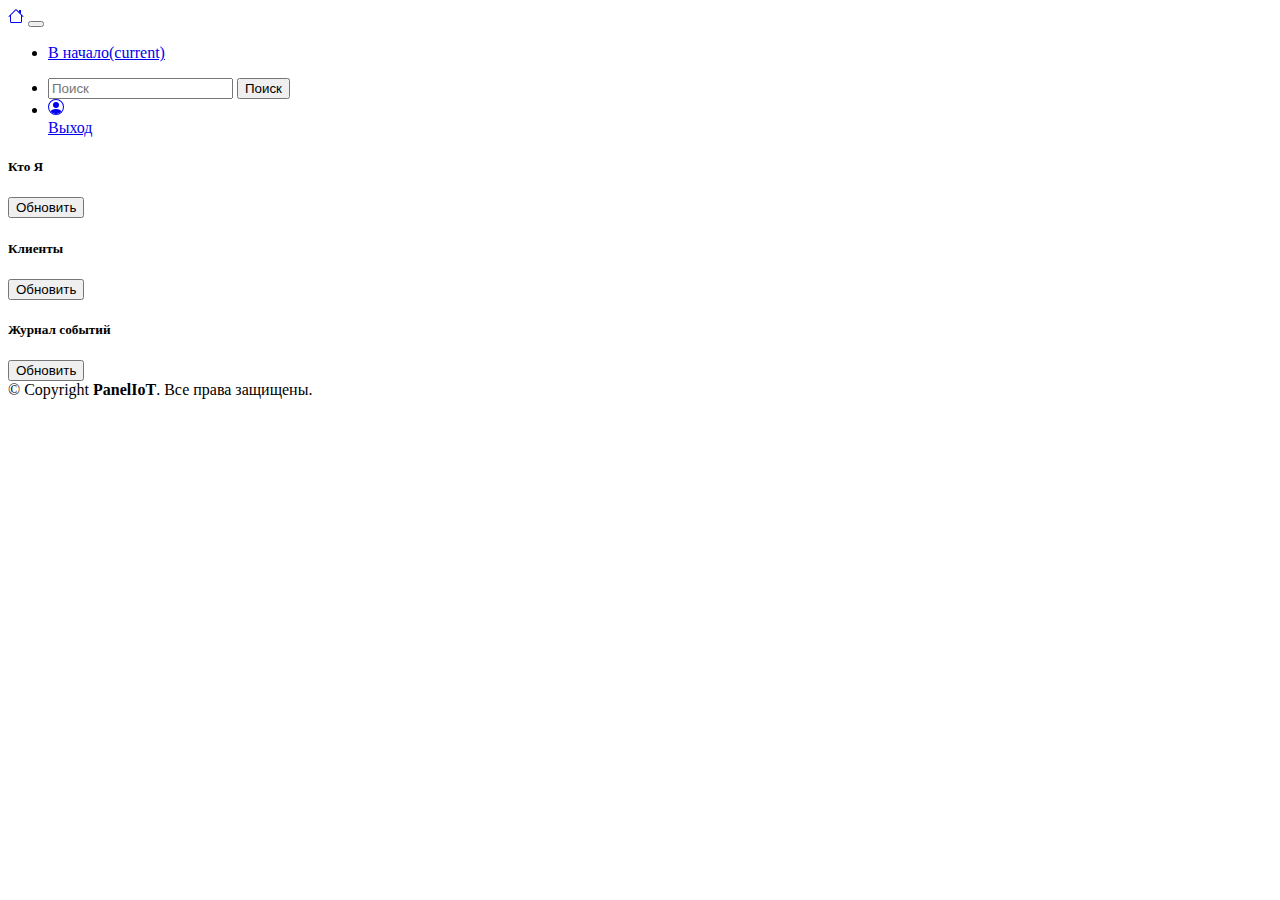
==== www/dashboard/index.html @ 6b4ccc81 "Initial commit." ====
<!DOCTYPE html>
<html lang="ru">
<head>
    <!-- Required meta tags -->
    <meta charset="utf-8">
    <meta name="description" content="PanelIoT: Главная">

    <!-- Required meta tags -->
    <meta name="viewport" content="width=device-width, initial-scale=1, shrink-to-fit=no">

    <title>Главная | PanelIoT</title>

    <!-- Bootstrap CSS -->
    <link rel="stylesheet" href="/assets/vendor/bootstrap/4.5.0/css/bootstrap.min.css" integrity="sha384-9aIt2nRpC12Uk9gS9baDl411NQApFmC26EwAOH8WgZl5MYYxFfc+NcPb1dKGj7Sk" crossorigin="anonymous">

    <!-- Favicons -->
    <link href="/assets/img/favicon.png" rel="icon">
    <link href="/assets/img/apple-touch-icon.png" rel="apple-touch-icon">

    <!-- Template Main CSS File -->
    <!-- Custom styles for this template -->
    <link href="/assets/css/main.css" rel="stylesheet" type="text/css">
    <link href="/assets/css/fonts.css" rel="stylesheet" type="text/css">
</head>

<body>
<header class="navbar navbar-expand-md navbar-dark fixed-top bg-dark">
    <a class="navbar-brand" href="/" title="В начало"><svg class="bi bi-house" width="1em" height="1em" viewBox="0 0 16 16" fill="currentColor" xmlns="http://www.w3.org/2000/svg">
        <path fill-rule="evenodd" d="M2 13.5V7h1v6.5a.5.5 0 00.5.5h9a.5.5 0 00.5-.5V7h1v6.5a1.5 1.5 0 01-1.5 1.5h-9A1.5 1.5 0 012 13.5zm11-11V6l-2-2V2.5a.5.5 0 01.5-.5h1a.5.5 0 01.5.5z" clip-rule="evenodd"/>
        <path fill-rule="evenodd" d="M7.293 1.5a1 1 0 011.414 0l6.647 6.646a.5.5 0 01-.708.708L8 2.207 1.354 8.854a.5.5 0 11-.708-.708L7.293 1.5z" clip-rule="evenodd"/>
    </svg></a>
    <button class="navbar-toggler" type="button" data-toggle="collapse" data-target="#navbarsExampleDefault" aria-controls="navbarsExampleDefault" aria-expanded="false" aria-label="Toggle navigation">
        <span class="navbar-toggler-icon"></span>
    </button>

    <div class="collapse navbar-collapse" id="navbarsDefault">
        <ul class="navbar-nav mr-auto">
            <li class="nav-item active">
                <a class="nav-link" href="/">В начало<span class="sr-only">(current)</span></a>
            </li>
        </ul>
        <ul class="navbar-nav flex-row ml-md-auto d-none d-md-flex">
            <li class="nav-item">
                <form class="form-inline my-2 mr-md-3 my-lg-0">
                    <input class="form-control mr-sm-2" type="search" placeholder="Поиск" aria-label="Поиск">
                    <button class="btn btn-outline-success my-2 my-sm-0" type="submit">Поиск</button>
                </form>
            </li>
            <li class="nav-item dropdown">
                <a class="nav-item nav-link dropdown-toggle mr-md-2" href="#" id="bd-versions" data-toggle="dropdown" aria-haspopup="true" aria-expanded="false">
                    <svg class="bi bi-people-circle" width="1em" height="1em" viewBox="0 0 16 16" fill="currentColor" xmlns="http://www.w3.org/2000/svg">
                        <path d="M13.468 12.37C12.758 11.226 11.195 10 8 10s-4.757 1.225-5.468 2.37A6.987 6.987 0 008 15a6.987 6.987 0 005.468-2.63z"/>
                        <path fill-rule="evenodd" d="M8 9a3 3 0 100-6 3 3 0 000 6z" clip-rule="evenodd"/>
                        <path fill-rule="evenodd" d="M8 1a7 7 0 100 14A7 7 0 008 1zM0 8a8 8 0 1116 0A8 8 0 010 8z" clip-rule="evenodd"/>
                    </svg>
                </a>
                <div class="dropdown-menu dropdown-menu-right">
                    <a id="username" class="dropdown-item" href="#" title="Профиль"></a>
                    <div class="dropdown-divider"></div>
                    <a class="dropdown-item " href="#" title="Выход из системы" onclick="SignOut()">Выход</a>
                </div>
            </li>
        </ul>
    </div>
</header>

<main role="main">
    <div class="container">
        <div class="row">
            <div class="col p-2 bd-highlight">
                <div class="card">
                    <h5 class="card-header">Кто Я</h5>
                    <div class="card-body">
                        <div id="table-whoami" class="table-responsive"></div>
                        <div class="float-right mt-3">
                            <button type="button" class="btn btn-secondary" onclick="GetWhoAmI()">Обновить</button>
                        </div>
                    </div>
                </div>
            </div>
        </div>

        <div class="row">
            <div class="col p-2 bd-highlight">
                <div class="card">
                    <h5 class="card-header">Клиенты</h5>
                    <div class="card-body">
                        <div id="table-client" class="table-responsive"></div>
                        <div class="float-right mt-3">
                            <button type="button" class="btn btn-secondary" onclick="GetClients()">Обновить</button>
                        </div>
                    </div>
                </div>
            </div>
        </div>

        <div class="row">
            <div class="col p-2 bd-highlight">
                <div class="card">
                    <h5 class="card-header">Журнал событий</h5>
                    <div class="card-body">
                        <div id="table-log" class="table-responsive"></div>
                        <div class="float-right mt-3">
                            <button type="button" class="btn btn-secondary" onclick="GetEvents()">Обновить</button>
                        </div>
                    </div>
                </div>
            </div>
        </div>
    </div> <!-- /container -->
</main>

<!-- ======= Footer ======= -->
<footer id="footer">
    <div class="container">
        <div class="copyright text-center">
            &copy; Copyright <strong><span>PanelIoT</span></strong>. Все права защищены.
        </div>
    </div>
</footer><!-- End #footer -->

<a href="#" class="back-to-top"><i class="icofont-simple-up"></i></a>

<!-- Optional JavaScript -->
<!-- jQuery first, then Popper.js, then Bootstrap JS -->
<script src="https://code.jquery.com/jquery-3.5.1.slim.min.js" integrity="sha384-DfXdz2htPH0lsSSs5nCTpuj/zy4C+OGpamoFVy38MVBnE+IbbVYUew+OrCXaRkfj" crossorigin="anonymous"></script>
<script src="https://cdn.jsdelivr.net/npm/popper.js@1.16.0/dist/umd/popper.min.js" integrity="sha384-Q6E9RHvbIyZFJoft+2mJbHaEWldlvI9IOYy5n3zV9zzTtmI3UksdQRVvoxMfooAo" crossorigin="anonymous"></script>
<script src="/assets/vendor/bootstrap/4.5.0/js/bootstrap.min.js" integrity="sha384-OgVRvuATP1z7JjHLkuOU7Xw704+h835Lr+6QL9UvYjZE3Ipu6Tp75j7Bh/kR0JKI" crossorigin="anonymous"></script>
<script src="/assets/vendor/crypto-js/hmac-sha256.js" type="text/javascript"></script>
<script>
    let token;
    let methodMap;
    let I;

    function empty(e) {
        switch (e) {
            case "":
            case 0:
            case false:
            case null:
            case undefined:
                return true;
            default:
                return false;
        }
    }

    function parseJWT(token) {
        try {
            // Get Token Header
            const base64HeaderUrl = token.split('.')[0];
            const base64Header = base64HeaderUrl.replace('-', '+').replace('_', '/');
            const headerData = JSON.parse(window.atob(base64Header));

            // Get Token payload and date's
            const base64Url = token.split('.')[1];
            const base64 = base64Url.replace('-', '+').replace('_', '/');
            const dataJWT = JSON.parse(window.atob(base64));

            dataJWT.header = headerData;

            // TODO: add expiration at check ...

            return dataJWT;
        } catch (err) {
            return false;
        }
    }

    class Token {

        constructor(hash) {
            this.parse(hash);
        }

        init(accessToken, refreshToken) {
            let success = false;

            if (!empty(accessToken)) {
                localStorage.setItem('accessToken', accessToken);
                success = true;
            }

            if (!empty(refreshToken)) {
                localStorage.setItem('refreshToken', refreshToken);
                success = true;
            }

            return success;
        }

        getAccess() {
            return localStorage.getItem('accessToken');
        }

        getRefresh() {
            return localStorage.getItem('refreshToken');
        }

        clear() {
            localStorage.removeItem('accessToken');
            localStorage.removeItem('refreshToken');
        }

        parse(hash) {
            if (!empty(hash)) {
                const search = hash.substr(1);

                let params = new URLSearchParams(search);

                let access_token = params.get("access_token");
                let refresh_token = decodeURIComponent(params.get("refresh_token"));

                if (this.init(access_token, refresh_token)) {
                    document.location.hash = '#';
                }
            }
        }

        async refresh() {
            const refreshToken = this.getRefresh();

            if (empty(refreshToken))
                return false;

            const body = {
                'grant_type': 'refresh_token',
                'refresh_token': refreshToken
            }

            const response = await fetch('/oauth2/token', {
                method: 'POST',
                headers: {'Content-Type': 'application/json'},
                body: JSON.stringify(body),
                mode: "cors",
                cache: "no-store",
                credentials: 'omit'
            });

            if (response.ok) {
                const json = await response.json();
                return this.init(json['access_token'], json['refresh_token']);
            }

            return false;
        }

        expired(accessToken) {
            if (!empty(accessToken)) {
                const jwtDecoded = parseJWT(accessToken);
                if (jwtDecoded) {
                    let now = new Date();
                    let exp = new Date(jwtDecoded.exp * 1000);
                    return now >= exp;
                }
            }
            return false;
        }

        async validate() {
            const accessToken = this.getAccess();
            if (empty(accessToken))
                return false;
            if (this.expired(accessToken)) {
                return await this.refresh();
            }
            return true;
        }
    }

    async function CheckResponse(json, status) {
        let message;
        let location;

        if (json.hasOwnProperty('error')) {
            if (json['error'].hasOwnProperty('message')) {
                message = json["error"]["message"];
            } else {
                message = json["error_description"];
            }
        }

        if (status === 400) {
            return undefined;
        } else if (status === 401) {
            location = '/welcome/';
        } else if (status === 403) {
            // Refresh token
            const refresh = await token.refresh();
            if (!refresh) {
                location = '/welcome/';
            }
        } else if (status === 404) {
            location = `/error/404?error=not_found&error_description=${encodeURIComponent(message)}`;
        } else if (status === 500) {
            location = `/error/500?error=server_error&error_description=${encodeURIComponent(message)}`;
        } else {
            location = `/error/error?code=${status}&error=invalid_request&error_description=${encodeURIComponent(message)}`;
        }

        return location;
    }

    /**
     * @return {json}
     */
    async function AsyncFetch (path, method = "GET", body = null, headers = {}) {

        const apiPath = `/api/v1${path}`;

        // await response of fetch call
        let response = await fetch(apiPath, {
            method: method,
            headers: headers,
            body: body,
            mode: 'cors',
            cache: 'no-store'
        });

        const json = await response.json();

        if (response.ok)
            return json;

        console.log(method + ' ' + apiPath);
        console.log(JSON.stringify(json, undefined, 2));

        const location = await CheckResponse(json, response.status);

        if (empty(location))
            return json;

        window.location.replace(location);
    }

    /**
     * @return {json}
     */
    async function TokenFetch(path, method = "GET", body = null, initHeaders = {}) {

        if (await token.validate()) {
            let headers = new Headers(initHeaders);
            headers.append('Authorization', `Bearer ${token.getAccess()}`)
            return AsyncFetch(path, method, body, headers);
        }

        Welcome();
    }

    /**
     * @return {string}
     */
    function JsonToTableOne(json) {
        let i, txt;

        txt = '<table class="table table-sm table-striped">';
        txt += '<thead>';
        txt += '<tr>';
        txt += '<th scope="col">key</th>';
        txt += `<th scope="col">value</th>`;
        txt += '</tr>';
        txt += '</thead>';

        txt += '<tbody>';
        for (i in json) {
            const value = json[i];
            txt += '<tr>';
            txt += `<th scope="row">${i}</th>`;
            if (typeof value === 'object') {
                txt += `<td scope="row">${JSON.stringify(value, undefined, 2)}</td>`;
            } else {
                txt += `<td scope="row">${value}</td>`;
            }
            txt += '</tr>';
        }

        txt += '</tbody>';
        txt += '</table>';

        return txt;
    }

    function AddActionButton(id, classId, stateId) {
        let txt;
        let x;

        txt =
            `<div class="btn-group">
            <button type="button" class="btn btn-sm btn-secondary dropdown-toggle" data-toggle="dropdown" aria-haspopup="true" aria-expanded="false">
                Действие
            </button>
            <div class="dropdown-menu">`;

        for (x in methodMap) {
            let Item = methodMap[x];
            if (Item['class'] === classId && Item['state'] === stateId) {
                const methodId = Item['id'];
                txt += `<a id="${id}-${methodId}" class="dropdown-item" href="#${id}-${methodId}" data-object="${id}" data-method="${methodId}" data-code="${Item['code']}" data-class-code="${Item['classcode']}" onclick="MethodRun(${id}, ${methodId})">${Item['label']}</a>`;
            }
        }

        txt += `
            </div>
        </div>`;

        return txt;
    }

    /**
     * @return {string}
     */
    function JsonToTable(json) {
        let obj, x, i, txt, index;

        txt = '<table class="table table-sm table-hover table-striped">';
        txt += '<thead>';
        txt += '<tr>';

        txt += '<th scope="col">#</th>';

        obj = json[0];
        for (i in obj)
            txt += `<th scope="col">${i}</th>`;

        txt += '</tr>';
        txt += '</thead>';

        txt += '<tbody>';

        index = 0;
        for (x in json) {
            txt += '<tr>';

            txt += `<th scope="row">${++index}</th>`;

            obj = json[x];

            for (i in obj) {
                txt += `<td scope="row">${obj[i]}</td>`;
            }

            txt += '</tr>';
        }

        txt += '</tbody>';
        txt += '</table>';

        return txt;
    }

    /**
     * @return {string}
     */
    function JsonToActionTable(json) {
        let obj, x, i, txt, index;

        txt = '<table class="table table-sm table-hover table-striped">';
        txt += '<thead>';
        txt += '<tr>';

        txt += '<th scope="col">#</th>';
        txt += '<th scope="col">Action</th>';

        obj = json[0];
        for (i in obj)
            txt += `<th scope="col">${i}</th>`;

        txt += '</tr>';
        txt += '</thead>';

        txt += '<tbody>';

        index = 0;
        for (x in json) {
            txt += '<tr>';

            txt += `<th scope="row">${++index}</th>`;

            obj = json[x];

            if (obj.hasOwnProperty('class') && obj.hasOwnProperty('state')) {
                txt += `<th scope="row">${AddActionButton(obj['id'], obj['class'], obj['state'])}</th>`
            }

            for (i in obj) {
                txt += `<td scope="row">${obj[i]}</td>`;
            }

            txt += '</tr>';
        }

        txt += '</tbody>';
        txt += '</table>';

        return txt;
    }

    function Welcome() {
        localStorage.removeItem('Session');
        localStorage.removeItem('Secret');

        token.clear();

        window.location.replace("/welcome/");
    }

    function SignOut() {
        TokenFetch('/sign/out', 'POST')
            .then((json) => {
                if (json.hasOwnProperty('error')) {
                    console.log(json['error']['message']);
                } else {
                    Welcome();
                }
            }).catch((e) => {
            console.log(e.message);
        });
    }

    /**
     * @return {json}
     */
    async function SignFetch (path, method = "GET", body = null, initHeaders = {}) {

        let headers = new Headers(initHeaders);

        const Session = localStorage.getItem('Session');
        const Secret = localStorage.getItem('Secret');

        if (!empty(Secret)) {
            const Nonce = (Date.now() * 1000).toString();

            const sigData = `${path}${Nonce}${JSON.stringify(body)}`;

            const Signature = CryptoJS.HmacSHA256(sigData, Secret).toString()

            headers.append('Session', Session);
            headers.append('Nonce', Nonce);
            headers.append('Signature', Signature);

            console.log('Session: ' + Session);
            console.log('Nonce: ' + Nonce);
            console.log('sigData: ' + sigData);
            console.log('Signature: ' + Signature);
        }

        return AsyncFetch(path, method, body, headers);
    }

    /**
     * @return {json}
     */
    async function GetMethod(classcode, statecode, actioncode) {
        let result = null;

        let body = {
            classcode: classcode,
            statecode: statecode,
            actioncode: actioncode
        };

        await TokenFetch('/method/get', 'POST', JSON.stringify(body), {
            'Content-Type': 'application/json'
        }).then((json) => {
            if (json.hasOwnProperty('error')) {
                console.log(json['error']['message']);
            } else {
                result = json;
            }
        }).catch((e) => {
            console.log(e.message);
        });

        return result;
    }

    function GetClients() {
        let params = {
            fields: ['id', 'statelabel', 'classlabel', 'typecode', 'typename', 'code', 'label', 'fullname', 'localecode', 'localedescription', 'operdate', 'class', 'state']
        };

        TokenFetch('/client/list', 'POST', JSON.stringify(params), {
            'Content-Type': 'application/json'
        }).then((json) => {
            if (!empty(json)) {
                $('#table-client').html(JsonToActionTable(json));
            }
        }).catch((e) => {
            console.log(e.message);
        });
    }

    function GetEvents() {
        let params = {
            fields: ['typename', 'datetime', 'username', 'session', 'code', 'text'],
            orderby: ['id desc']
        };

        TokenFetch('/event/log/list', 'POST', JSON.stringify(params), {
            'Content-Type': 'application/json'
        }).then((json) => {
            if (!empty(json)) {
                $('#table-log').html(JsonToTable(json));
            }
        }).catch((e) => {
            console.log(e.message);
        });
    }

    function InitMethods() {
        TokenFetch('/method/list'
        ).then((json) => {
            if (!empty(json)) {
                methodMap = json;
                //console.table(methodMap);
            }
        }).catch((e) => {
            console.log(e.message);
        });
    }

    function MethodRun(id, method) {

        let elem = document.getElementById(`${id}-${method}`);
        const code = elem.dataset.classCode;

        let body = {
            id: id,
            method: method
        };

        TokenFetch('/method/run', 'POST', JSON.stringify(body), {
            'Content-Type': 'application/json'
        }).then(function (json) {
            if (!empty(json)) {

                if (code === 'client') {
                    GetClients();
                }

                GetEvents();
            }
        }).catch((e) => {
            console.log(e);
        });
    }

    function GetWhoAmI() {
        TokenFetch('/whoami'
        ).then((json) => {
            if (!empty(json)) {
                I = json;
                $('#username').html(I.profile.name);
                $('#table-whoami').html(JsonToTableOne(json));
            }
        }).catch((e) => {
            console.log(e.message);
        });
    }

    function Update() {
        GetWhoAmI();
        GetClients();
        GetEvents();
    }

    $(document).ready(function() {
        token = new Token(document.location.hash);
        InitMethods();
        Update();
    });
</script>
</body>
</html>
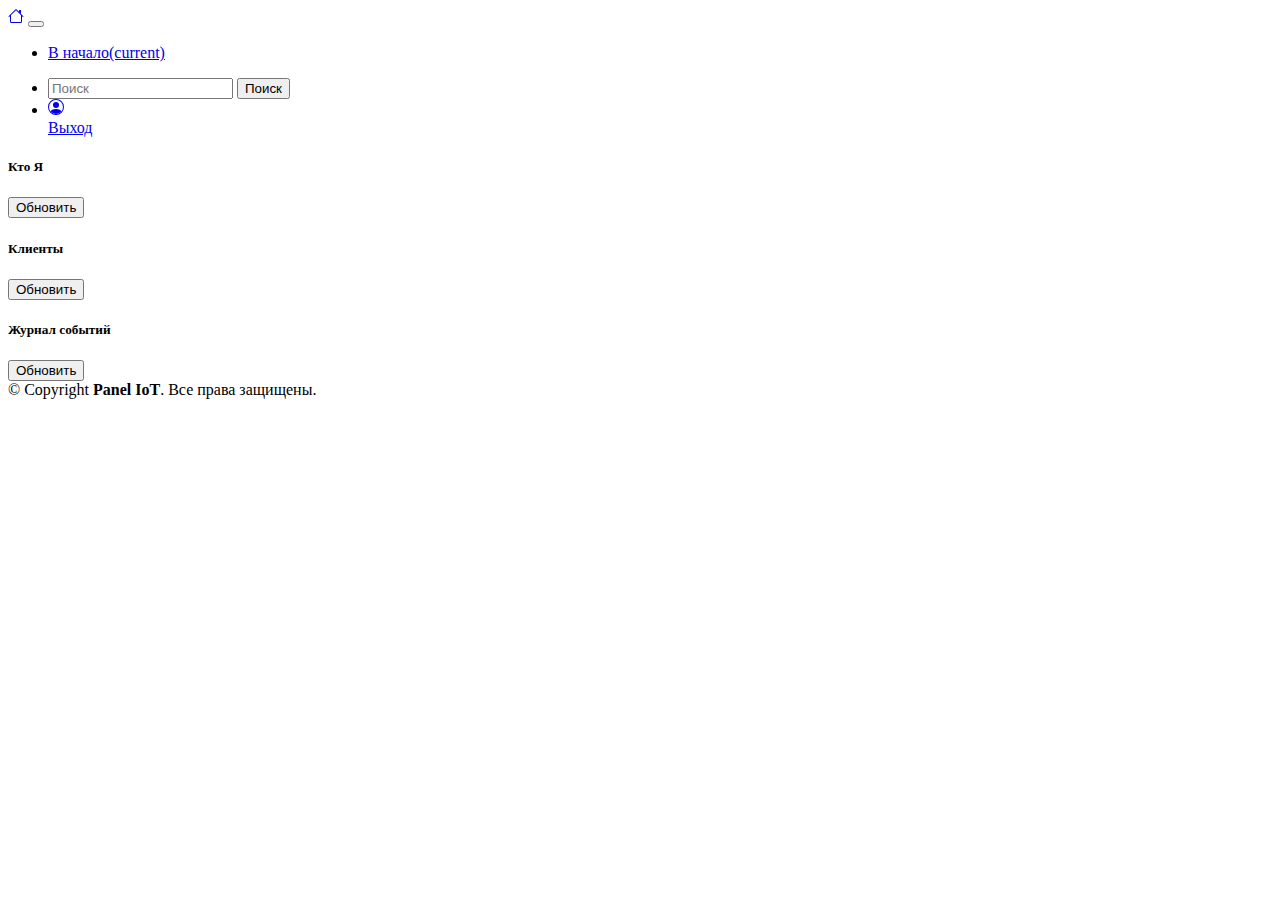
==== commit b2fd50c1: "Updated." ====
--- a/www/dashboard/index.html
+++ b/www/dashboard/index.html
@@ -3,12 +3,16 @@
 <head>
     <!-- Required meta tags -->
     <meta charset="utf-8">
-    <meta name="description" content="PanelIoT: Главная">
+    <meta name="description" content="Panel IoT: Главная">
 
     <!-- Required meta tags -->
     <meta name="viewport" content="width=device-width, initial-scale=1, shrink-to-fit=no">
 
-    <title>Главная | PanelIoT</title>
+    <!-- SignIn -->
+    <meta name="signin-scope" content="api">
+    <meta name="signin-client_id" content="web-paneliot.ru">
+
+    <title>Главная | Panel IoT</title>
 
     <!-- Bootstrap CSS -->
     <link rel="stylesheet" href="/assets/vendor/bootstrap/4.5.0/css/bootstrap.min.css" integrity="sha384-9aIt2nRpC12Uk9gS9baDl411NQApFmC26EwAOH8WgZl5MYYxFfc+NcPb1dKGj7Sk" crossorigin="anonymous">
@@ -87,7 +91,7 @@
                     <div class="card-body">
                         <div id="table-client" class="table-responsive"></div>
                         <div class="float-right mt-3">
-                            <button type="button" class="btn btn-secondary" onclick="GetClients()">Обновить</button>
+                            <button type="button" class="btn btn-secondary" onclick="GetStaff()">Обновить</button>
                         </div>
                     </div>
                 </div>
@@ -114,7 +118,7 @@
 <footer id="footer">
     <div class="container">
         <div class="copyright text-center">
-            &copy; Copyright <strong><span>PanelIoT</span></strong>. Все права защищены.
+            &copy; Copyright <strong><span>Panel IoT</span></strong>. Все права защищены.
         </div>
     </div>
 </footer><!-- End #footer -->
@@ -169,20 +173,22 @@
 
     class Token {
 
-        constructor(hash) {
-            this.parse(hash);
-        }
-
-        init(accessToken, refreshToken) {
+        constructor(clientId, accessName, refreshName) {
+            this.clientId = clientId;
+            this.accessName = accessName;
+            this.refreshName = refreshName;
+        }
+
+        save(accessToken, refreshToken) {
             let success = false;
 
             if (!empty(accessToken)) {
-                localStorage.setItem('accessToken', accessToken);
+                localStorage.setItem(this.accessName, accessToken);
                 success = true;
             }
 
             if (!empty(refreshToken)) {
-                localStorage.setItem('refreshToken', refreshToken);
+                localStorage.setItem(this.refreshName, refreshToken);
                 success = true;
             }
 
@@ -190,31 +196,39 @@
         }
 
         getAccess() {
-            return localStorage.getItem('accessToken');
+            return localStorage.getItem(this.accessName);
         }
 
         getRefresh() {
-            return localStorage.getItem('refreshToken');
+            return localStorage.getItem(this.refreshName);
         }
 
         clear() {
-            localStorage.removeItem('accessToken');
-            localStorage.removeItem('refreshToken');
+            localStorage.removeItem(this.accessName);
+            localStorage.removeItem(this.refreshName);
         }
 
         parse(hash) {
-            if (!empty(hash)) {
-                const search = hash.substr(1);
-
-                let params = new URLSearchParams(search);
-
-                let access_token = params.get("access_token");
-                let refresh_token = decodeURIComponent(params.get("refresh_token"));
-
-                if (this.init(access_token, refresh_token)) {
-                    document.location.hash = '#';
-                }
-            }
+            if (empty(hash))
+                return false;
+
+            const search = hash.substr(1);
+
+            let params = new URLSearchParams(search);
+
+            let access_token = params.get("access_token");
+            let refresh_token = decodeURIComponent(params.get("refresh_token"));
+
+            return this.save(access_token, refresh_token);
+        }
+
+        async new() {
+            const body = {
+                client_id: this.clientId,
+                grant_type: 'client_credentials',
+            }
+
+            return await this.fetchToken(body);
         }
 
         async refresh() {
@@ -224,10 +238,15 @@
                 return false;
 
             const body = {
-                'grant_type': 'refresh_token',
-                'refresh_token': refreshToken
-            }
-
+                client_id: this.clientId,
+                grant_type: 'refresh_token',
+                refresh_token: refreshToken
+            }
+
+            return await this.fetchToken(body);
+        }
+
+        async fetchToken(body) {
             const response = await fetch('/oauth2/token', {
                 method: 'POST',
                 headers: {'Content-Type': 'application/json'},
@@ -237,12 +256,13 @@
                 credentials: 'omit'
             });
 
-            if (response.ok) {
-                const json = await response.json();
-                return this.init(json['access_token'], json['refresh_token']);
-            }
-
-            return false;
+            if (!response.ok) {
+                this.clear();
+                throw new Error(`Fetch token failed: ${response.statusText}`);
+            }
+
+            const json = await response.json();
+            return this.save(json['access_token'], json['refresh_token']);
         }
 
         expired(accessToken) {
@@ -257,6 +277,16 @@
             return false;
         }
 
+        async update() {
+            const accessToken = this.getAccess();
+            if (empty(accessToken))
+                return await this.new();
+            if (this.expired(accessToken)) {
+                return await this.refresh();
+            }
+            return true;
+        }
+
         async validate() {
             const accessToken = this.getAccess();
             if (empty(accessToken))
@@ -269,10 +299,12 @@
     }
 
     async function CheckResponse(json, status) {
+        let error;
         let message;
         let location;
 
         if (json.hasOwnProperty('error')) {
+            error = json['error']['error'];
             if (json['error'].hasOwnProperty('message')) {
                 message = json["error"]["message"];
             } else {
@@ -281,6 +313,11 @@
         }
 
         if (status === 400) {
+            if (error === 'invalid_grand') {
+                token.clear();
+            } else {
+                window.alert(message);
+            }
             return undefined;
         } else if (status === 401) {
             location = '/welcome/';
@@ -288,6 +325,7 @@
             // Refresh token
             const refresh = await token.refresh();
             if (!refresh) {
+                token.clear();
                 location = '/welcome/';
             }
         } else if (status === 404) {
@@ -574,7 +612,7 @@
         return result;
     }
 
-    function GetClients() {
+    function GetStaff() {
         let params = {
             fields: ['id', 'statelabel', 'classlabel', 'typecode', 'typename', 'code', 'label', 'fullname', 'localecode', 'localedescription', 'operdate', 'class', 'state']
         };
@@ -635,7 +673,7 @@
             if (!empty(json)) {
 
                 if (code === 'client') {
-                    GetClients();
+                    GetStaff();
                 }
 
                 GetEvents();
@@ -660,12 +698,17 @@
 
     function Update() {
         GetWhoAmI();
-        GetClients();
+        GetStaff();
         GetEvents();
     }
 
     $(document).ready(function() {
-        token = new Token(document.location.hash);
+        token = new Token($("meta[name='signin-client_id']").attr("content"), 'accessToken', 'refreshToken');
+
+        if (token.parse(document.location.hash)) {
+            window.location.hash = '#';
+        }
+
         InitMethods();
         Update();
     });
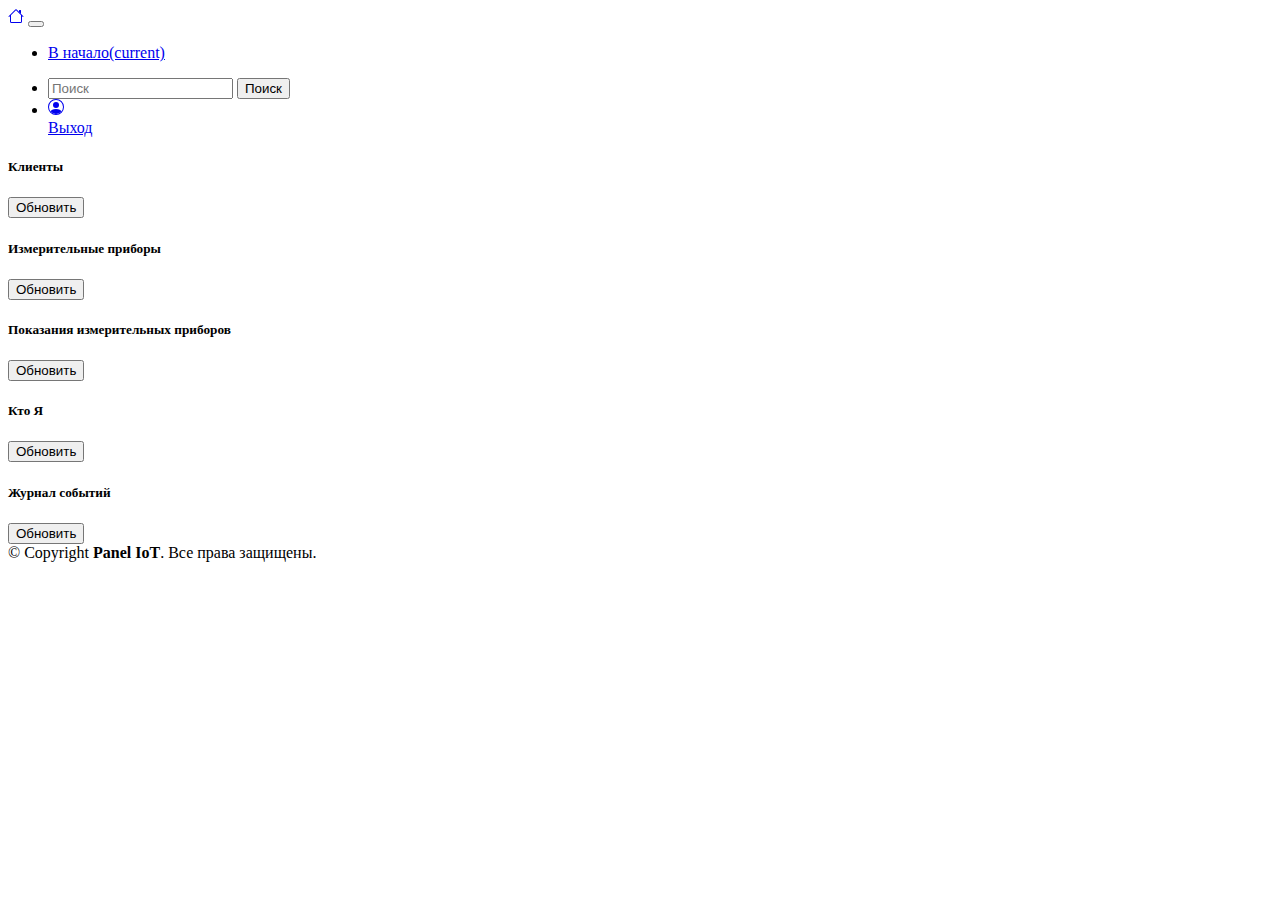
==== commit 554a8457: "StreamServer: Updated." ====
--- a/www/dashboard/index.html
+++ b/www/dashboard/index.html
@@ -73,25 +73,53 @@
         <div class="row">
             <div class="col p-2 bd-highlight">
                 <div class="card">
+                    <h5 class="card-header">Клиенты</h5>
+                    <div class="card-body">
+                        <div id="table-client" class="table-responsive"></div>
+                        <div class="float-right mt-3">
+                            <button type="button" class="btn btn-secondary" onclick="GetClient()">Обновить</button>
+                        </div>
+                    </div>
+                </div>
+            </div>
+        </div>
+
+        <div class="row">
+            <div class="col p-2 bd-highlight">
+                <div class="card">
+                    <h5 class="card-header">Измерительные приборы</h5>
+                    <div class="card-body">
+                        <div id="table-device" class="table-responsive"></div>
+                        <div class="float-right mt-3">
+                            <button type="button" class="btn btn-secondary" onclick="GetDevice()">Обновить</button>
+                        </div>
+                    </div>
+                </div>
+            </div>
+        </div>
+
+        <div class="row">
+            <div class="col p-2 bd-highlight">
+                <div class="card">
+                    <h5 class="card-header">Показания измерительных приборов</h5>
+                    <div class="card-body">
+                        <div id="table-meter-value" class="table-responsive"></div>
+                        <div class="float-right mt-3">
+                            <button type="button" class="btn btn-secondary" onclick="GetMeterValue()">Обновить</button>
+                        </div>
+                    </div>
+                </div>
+            </div>
+        </div>
+
+        <div class="row">
+            <div class="col p-2 bd-highlight">
+                <div class="card">
                     <h5 class="card-header">Кто Я</h5>
                     <div class="card-body">
                         <div id="table-whoami" class="table-responsive"></div>
                         <div class="float-right mt-3">
                             <button type="button" class="btn btn-secondary" onclick="GetWhoAmI()">Обновить</button>
-                        </div>
-                    </div>
-                </div>
-            </div>
-        </div>
-
-        <div class="row">
-            <div class="col p-2 bd-highlight">
-                <div class="card">
-                    <h5 class="card-header">Клиенты</h5>
-                    <div class="card-body">
-                        <div id="table-client" class="table-responsive"></div>
-                        <div class="float-right mt-3">
-                            <button type="button" class="btn btn-secondary" onclick="GetStaff()">Обновить</button>
                         </div>
                     </div>
                 </div>
@@ -474,7 +502,12 @@
             obj = json[x];
 
             for (i in obj) {
-                txt += `<td scope="row">${obj[i]}</td>`;
+                const value = obj[i];
+                if (typeof value === 'object') {
+                    txt += `<td scope="row">${JSON.stringify(value, undefined, 2)}</td>`;
+                } else {
+                    txt += `<td scope="row">${value}</td>`;
+                }
             }
 
             txt += '</tr>';
@@ -612,7 +645,7 @@
         return result;
     }
 
-    function GetStaff() {
+    function GetClient() {
         let params = {
             fields: ['id', 'statelabel', 'classlabel', 'typecode', 'typename', 'code', 'label', 'fullname', 'localecode', 'localedescription', 'operdate', 'class', 'state']
         };
@@ -622,6 +655,39 @@
         }).then((json) => {
             if (!empty(json)) {
                 $('#table-client').html(JsonToActionTable(json));
+            }
+        }).catch((e) => {
+            console.log(e.message);
+        });
+    }
+
+    function GetDevice() {
+        let params = {
+            fields: ['id', 'statelabel', 'classlabel', 'typecode', 'typename', 'identity', 'serial', 'addr', 'label', 'operdate', 'class', 'state']
+        };
+
+        TokenFetch('/device/list', 'POST', JSON.stringify(params), {
+            'Content-Type': 'application/json'
+        }).then((json) => {
+            if (!empty(json)) {
+                $('#table-device').html(JsonToActionTable(json));
+            }
+        }).catch((e) => {
+            console.log(e.message);
+        });
+    }
+
+    function GetMeterValue() {
+        let params = {
+            fields: ['id', 'device', 'connectorid', 'transactionid', 'metervalue', 'validfromdate', 'validtodate'],
+            orderby: ['device', 'validfromdate desc']
+        };
+
+        TokenFetch('/device/meter_value/list', 'POST', JSON.stringify(params), {
+            'Content-Type': 'application/json'
+        }).then((json) => {
+            if (!empty(json)) {
+                $('#table-meter-value').html(JsonToTable(json));
             }
         }).catch((e) => {
             console.log(e.message);
@@ -673,7 +739,7 @@
             if (!empty(json)) {
 
                 if (code === 'client') {
-                    GetStaff();
+                    GetClient();
                 }
 
                 GetEvents();
@@ -698,7 +764,9 @@
 
     function Update() {
         GetWhoAmI();
-        GetStaff();
+        GetClient();
+        GetDevice();
+        GetMeterValue();
         GetEvents();
     }
 
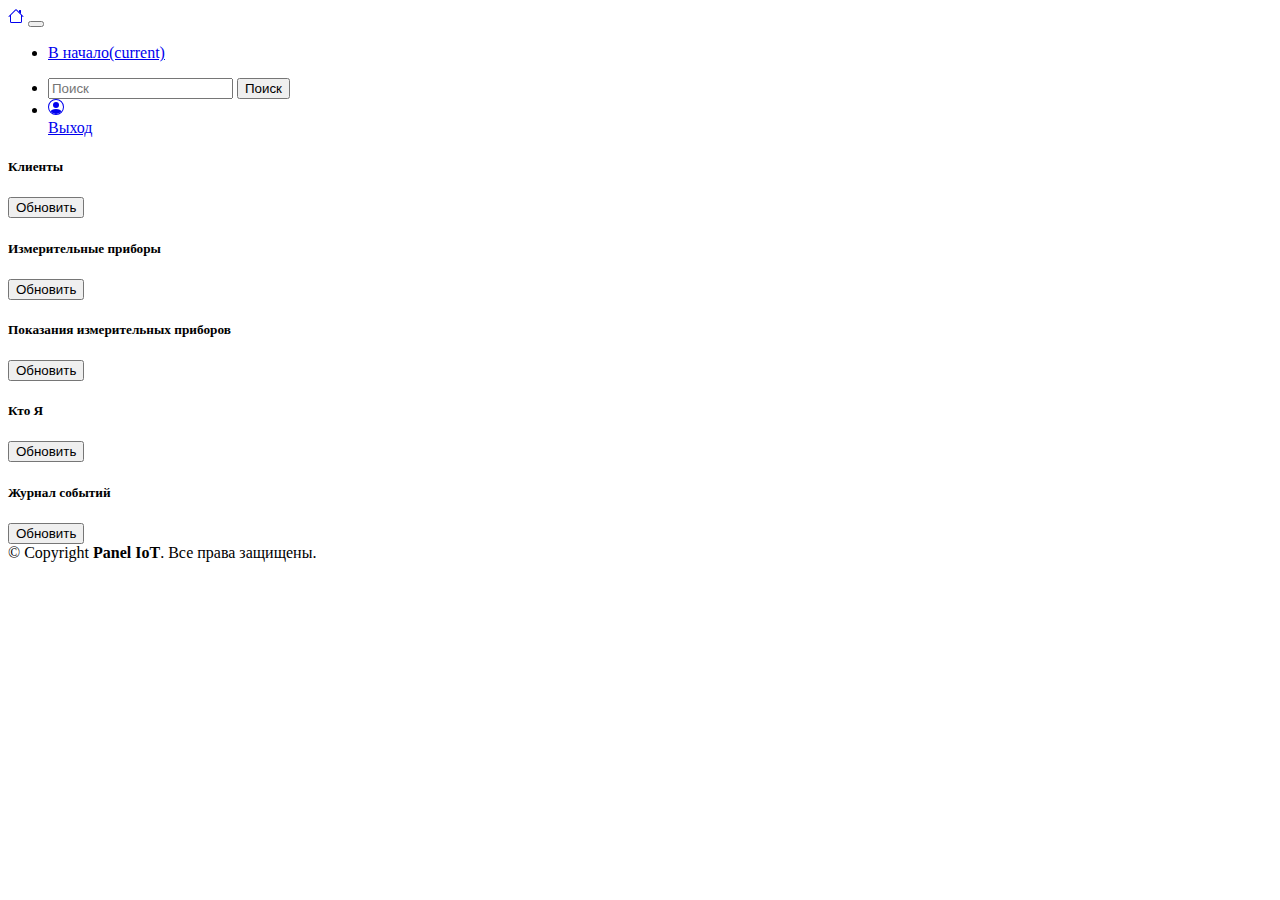
==== commit 89ae1bf3: "Fixed bugs." ====
--- a/www/dashboard/index.html
+++ b/www/dashboard/index.html
@@ -677,10 +677,34 @@
         });
     }
 
+    function getFormattedDateTime(date) {
+        const year = date.getUTCFullYear();
+
+        let month = (1 + date.getUTCMonth()).toString();
+        month = month.length > 1 ? month : '0' + month;
+
+        let day = date.getUTCDate().toString();
+        day = day.length > 1 ? day : '0' + day;
+
+        let hours = date.getUTCHours().toString();
+        hours = hours.length > 1 ? hours : '0' + hours;
+
+        let minutes = date.getUTCMinutes().toString();
+        minutes = minutes.length > 1 ? minutes : '0' + minutes;
+
+        let seconds = date.getUTCSeconds().toString();
+        seconds = seconds.length > 1 ? seconds : '0' + seconds;
+
+        return year + '-' + month + '-' + day + ' ' + hours + ':' + minutes + ':' + seconds;
+    }
+
     function GetMeterValue() {
+        let date = getFormattedDateTime(new Date());
+
         let params = {
             fields: ['id', 'device', 'connectorid', 'transactionid', 'metervalue', 'validfromdate', 'validtodate'],
-            orderby: ['device', 'validfromdate desc']
+            search: [{field: "validfromdate", compare: "LEQ", value: `${date}`}, {field: "validtodate", compare: "GTR", value: `${date}`}],
+            orderby: ['device', 'connectorid']
         };
 
         TokenFetch('/device/meter_value/list', 'POST', JSON.stringify(params), {
